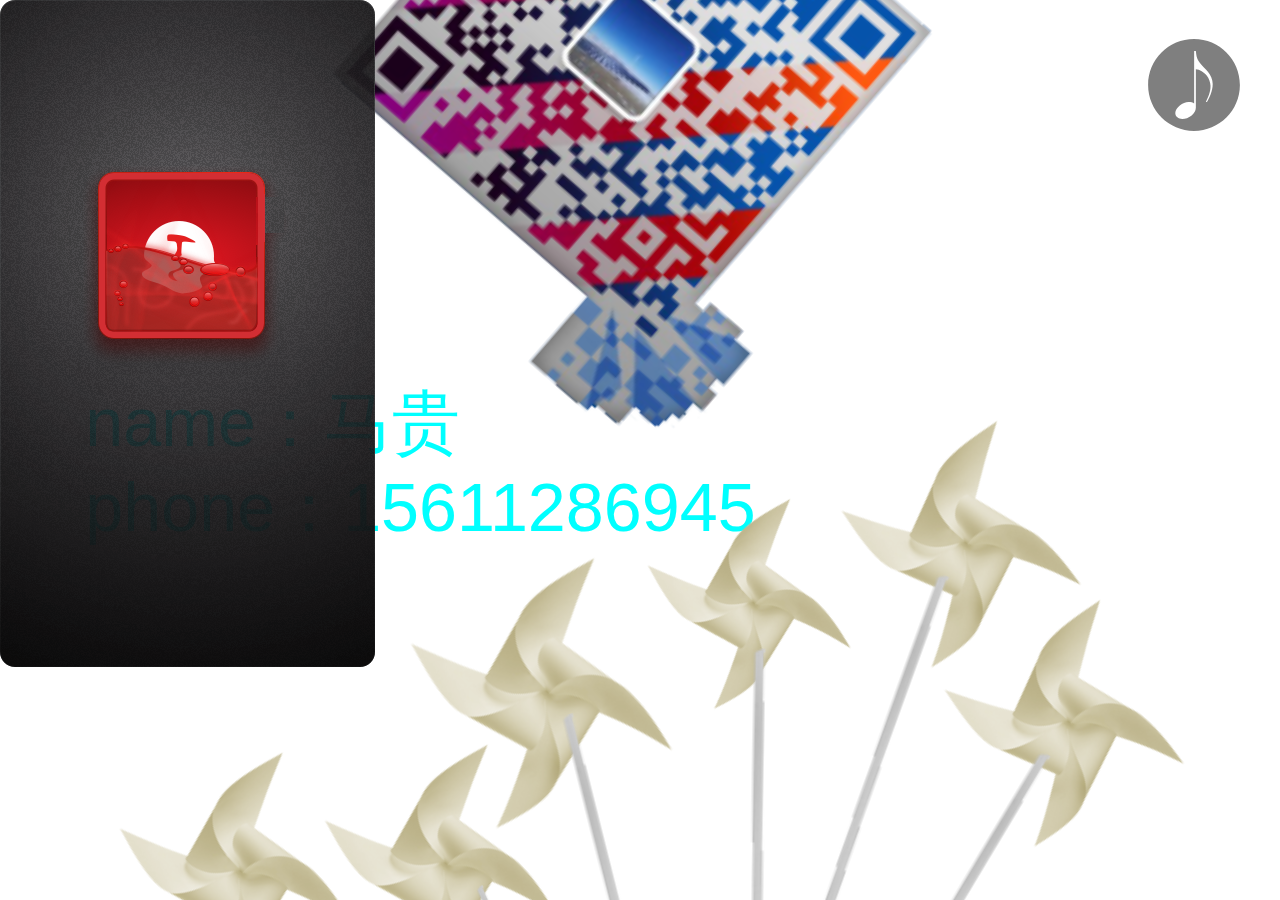
==== 移动端/html/jianli.html @ d1f15ccf "qq" ====
<!DOCTYPE html>
<html>
<head lang="en">
    <meta charset="UTF-8">
    <meta name="viewport"
          content="width=device-width, user-scalable=no, initial-scale=1.0, maximum-scale=1.0, minimum-scale=1.0"/>
    <meta name="format-detection" content="telephone=no"/>
    <meta name="apple-mobile-web-app-capable" content="yes"/>
    <meta name="apple-mobile-web-app-status-bar-style" content="black"/>
    <title></title>
    <link charset="utf-8" type="text/css" rel="stylesheet" href="../css/reset.min.css"/>
    <link charset="utf-8" type="text/css" rel="stylesheet" href="../css/swiper.min.css"/>
    <link charset="utf-8" type="text/css" rel="stylesheet" href="../css/jianli.css"/>
</head>
<body>
<section class="music" id="music">
    <audio id="musicAudio" preload="none" loop src="../img/bjyy.mp3"/>
</section>
<section class="swiper-container">
    <div class="swiper-wrapper">
        <div>
        </div>
        <div class="swiper-slide fir" id="fir">
            <!--<div class="heard"><h1>前端高级攻城狮&nbsp&nbsp马贵</h1></div>-->
            <div class="nav">
                <h1>没有</h1>
                <h2>你不会的</h2>
                <h2 class="h2_a">只有你不敢的</h2>
                <h1 class="h1_a">人生不能重来</h1>
                <h1 class="h1_b">活着就要挑战</h1>
                <img src="" alt=""/>
                <div class="bom_a"><a href="">javaScript</a></div>
                <div class="bom_b"><a href="">jQuery</a></div>
                <div class="bom_c"><a href="">html5<br>css3</a></div>
                <div class="bom_d"><a href="">高级</br>前端开发</br>攻城狮</a></div>
                <div class="bom_e"><a href="">ajax</a></div>
                <div class="bom_f"><a href="">node.js</a></div>
                <div class="bom_g"><a href="">html<br>css</a></div>
                <div class="bom_h"><a href="">Git</a></div>

            <!--<div class="bom">-->
                <!--<div class="bom_a"><a href="">javaScript</a></div>-->
                <!--<div class="bom_b"><a href="">jQuery</a></div>-->
                <!--<div class="bom_c"><a href="">html5<br>css3</a></div>-->
                <!--<div class="bom_d"><a href="">高级</br>前端开发</br>攻城狮</a></div>-->
                <!--<div class="bom_e"><a href="">ajax</a></div>-->
                <!--<div class="bom_f"><a href="">node.js</a></div>-->
                <!--<div class="bom_g"><a href="">html<br>css</a></div>-->
                <!--<div class="bom_h"><a href="">Git</a></div>-->
            <!--</div>-->

            </div>
        </div>
        <div class="swiper-slide two" >
            <div class="mulu"><img src="../img/mulub.png" alt=""/>
                <ul >
                    <!--<li class="mulu"></li>-->
                    <li>
                        <div></div>
                        <span class="zl">个人信息</span>
                        <span class="sz">01</span>
                    </li>
                    <li>
                        <div></div>
                        <span class="zl">专业技能</span>
                        <span class="sz">02</span>
                    </li>
                    <li>
                        <div></div>
                        <span class="zl">工作经验</span>
                        <span class="sz">03</span>
                    </li>
                    <li>
                        <div></div>
                        <span class="zl">联系方式</span>
                        <span class="sz">04</span>
                    </li>
                </ul>

            </div>
            <!--<div><img src="../img/mlu.png" alt=""/></div>-->
        </div>
        <div class="swiper-slide thr" >
           <p>01</p>
            <div class="thr_k">个人信息</div>
            <!--<div>马贵</div>-->
            <div  class="thr_kk">
                <ul>
                    <li><img src="../img/quanb.png" alt=""/><a href="" class="thr_dh">姓名：马 贵</a></li>
                    <li><img src="../img/quanb.png" alt=""/><a href="">学历：大 专</a></li>
                    <li><img src="../img/quanb.png" alt=""/><a href="">培训机构：珠 峰</a></li>
                    <li><img src="../img/quanb.png" alt=""/><a href="">专业：前端工程师</a></li>
                    <li><img src="../img/quanb.png" alt=""/><a href="">学校：内蒙古民族大学</a></li>
                </ul>

            </div>



        </div>
        <div class="swiper-slide foun" >
            <p>02</p>
            <div id="fj"><img src="../img/fj.png" alt=""/></div>
            <div class="foun_zy">专业技能</div>

            <!--<div>马贵</div>-->
            <div  class="foun_jn">
                <ul>
                    <li><img src="../img/node.png" alt=""/>&nbsp;<a href="" class="thr_dh">node.js：熟练掌握node.js基本使用</a></li>
                    <li><img src="../img/cssa.png" alt=""/><a href="">html/css：能够写出标准的页面代码</a></li>
                    <li><img src="../img/jsa.png" alt=""/><a href="">JS/Query：使用JavaScript和</br></br>JQuery实现页面上的动态效果以及交互效果.</a></li>
                    <li><img src="../img/html5a.png" alt=""/><a href="">html5/css3:熟练运用html5、css3<br><br>进行移动端的页面开发。</a></li>
                    <li><img src="../img/ajax.png" alt=""/><a href="">aJax：熟练运用ajax技术与后台处理<br><br>数据，依据接口文档与后台进行交互。</a></li>
                </ul>
            </div>
        </div>
        <div class="swiper-slide five">
            <p>03</p>
            <div class="five_xm">工作经验</div>
            <div class="five_jt">
                <img src="../img/e-1.png" alt=""/>
                <img src="../img/e-2.png" alt=""/>
                <img src="../img/e-3.png" alt=""/>
                <img src="../img/e-4.png" alt=""/>
                <img src="../img/e-5.png" alt=""/>
                <img src="../img/e-6.png" alt=""/>
                <img src="../img/e-7.png" alt=""/>
                <img src="../img/e-8.png" alt=""/>
            </div>

            <div  class="five_zs">
                <ul>
                    <li class="five_tpa">
                        <!--<img src="../img/tpa.jpg" alt=""/>-->
                        <a href="">
                        &nbsp &nbsp2013年4月-2016年3月<br>
                        &nbsp &nbsp在北京加中合教育科技有限公司任职 "网页制作/设计"负责 网站页面的切图和制作，网站上线前的样式检查，及兼容性调整，  线上专题页面的日常维护和修改。
                    </a>
                    </li>
                </ul>
            </div>
        </div>
        <div class="swiper-slide six" >
            <p>04</p>
            <div class="six_lx">联系方式</div>
            <!--<div>马贵</div>-->
            <div  class="six_wx">
                <ul>

                    <li class="six_wx"><img src="../img/wxq.png" alt=""/></li>
                    <li class="six_wxa">
                        <br><a href="">name：马贵</a><br><a href="">phone：15611286945</a>
                    </li>
                    <li class="fz">
                        <div>  <img src="../img/1.png" alt=""/></div>
                        <div>  <img src="../img/11.png" alt=""/></div>
                        <div>  <img src="../img/1.png" alt=""/></div>
                        <div>  <img src="../img/11.png" alt=""/></div>
                        <div>  <img src="../img/1.png" alt=""/></div>
                        <div>  <img src="../img/11.png" alt=""/></div>
                        <div>  <img src="../img/1.png" alt=""/></div>
                        <div>  <img src="../img/11.png" alt=""/></div>
                        <div>  <img src="../img/1.png" alt=""/></div>
                        <div>  <img src="../img/11.png" alt=""/></div>
                        <div>  <img src="../img/1.png" alt=""/></div>
                        <div>  <img src="../img/11.png" alt=""/></div>
                    </li>
                    <!--<li></li>-->
                    <!--<li></li>-->
                    <!--<li></li>-->
                </ul>
            </div>
        </div>
    </div>
</section>
</body>
</html>
<script charset="utf-8" type="text/javascript" src="../js/swiper.min.js"></script>
<script charset="utf-8" type="text/javascript" src="../js/fastClick.js"></script>
<script charset="utf-8" type="text/javascript" src="../js/jianli.js"></script>
---- 移动端/css/jianli.css ----
@charset "utf-8";
html {
    font-size: 200px;
    /*font-weight: 500;*/
}

html, body, .swiper-container, .swiper-slide {
    width: 100%;
    height: 100%;
    /*overflow: hidden;*/
}
.swiper-container .fir .box,.swiper-container .two{
    /*height: 50%;*/
}
.swiper-container .fir .heard{
    height: 1rem;
    background: #2c9dc4;
}
.swiper-container .fir .heard h1{opacity: 0;
    line-height: .5rem;
    text-align: center;
    font-size: .40rem;
    font-weight: 500;
    color: #ffff00;
    letter-spacing: .1rem;
    font-family: "Microsoft yahei", Arial, SimSun;

}
.swiper-container .two,.swiper-container .thr,.swiper-container .foun,.swiper-container .five,.swiper-container .six{
    opacity: 1;
}
.swiper-container .fir .nav{
    height: 100%;
    /*background: #24ADD7;*/
    background: url("../img/c1.png") no-repeat;
}
.swiper-container .fir .nav h1{

    opacity: 0;
    /*top:1rem*/
    font-size: .50rem;
    line-height: .7rem;
    text-align: center;
    letter-spacing: .2rem;
    font-weight: 500;
    color: #FFFFFF;
}
.swiper-container .fir .nav h2{ opacity: 0;
    font-weight: 500;
    font-size: .40rem;
    line-height: .7rem;
    text-align: center;
    letter-spacing: .1rem;
    color: #FFFFFF;
}

.swiper-container .fir  .bom_d{
    background: aquamarine;
}
.swiper-container .fir .bom_d a{opacity: 0;
    color: #FFFFFF;
}
.swiper-container .fir .bom_a a,.bom_b a,.bom_c a,.bom_e a,.bom_f a,.bom_g a,.bom_h a{
   color: #000000;opacity: 0;
    font-size: .3rem;
}
.swiper-container .fir  .bom_a,.bom_b,.bom_c,.bom_e,.bom_f,.bom_g,.bom_h{
    /*background: #0cc65b;*/

    background:-webkit-linear-gradient(bottom left,#11c900 ,#ffff00,#61b2f6,#f47891,orange,#7cb132)

}
.swiper-container .fir  .bom_d img{
    width: 2rem;
    height: 2rem;
}
.swiper-container .fir  .bom_d{ opacity: 0;
    position: absolute;
    width: 2.3rem;
    height: 2.3rem;
    text-align: center;
    /*background:#000000;*/
    top: 8.7rem;
    left: 2.6rem;
    border-radius: 50%;
}
.swiper-container .fir .bom_d a{
    left: .28rem;
    top: .2rem ;
    position: absolute;
    line-height: .6rem;
    text-align: center;
    font-size: .45rem;
}
.swiper-container .fir  .bom_a{ opacity: 0;
    position: absolute;
    width: 1.5rem;
    height: 1.5rem;
    /*background:#000000;*/
    top: 6.7rem;
    left:2.8rem;
    border-radius: 50%;
}
.swiper-container .fir  .bom_a a{
    left: .1rem;
    top: .6rem ;
    position: absolute;
    line-height: .3rem;
    text-align: center;
}
.swiper-container .fir  .bom_b{ opacity: 0;
    position: absolute;
    width: 1.5rem;
    height: 1.5rem;
    top: 7.7rem;
    left: 1rem;
    border-radius: 50%;
}
.swiper-container .fir  .bom_b a{
    left: .3rem;
    top: .6rem ;
    position: absolute;
    line-height: .3rem;
    text-align: center;

}

.swiper-container .fir .bom_c{ opacity: 0;
    position: absolute;
    width: 1.5rem;
    height: 1.5rem;
    /*background:#000000;*/
    top: 9.7rem;
    left: .6rem;
    border-radius: 50%;
}
.swiper-container .fir  .bom_c a{
    /*color: #ffffff;*/
    left: .3rem;
    top: .5rem ;
    position: absolute;
    line-height: .35rem;
    text-align: center;

}

.swiper-container .fir  .bom_e{ opacity: 0;
    position: absolute;
    width: 1.5rem;
    height: 1.5rem;
    /*background:#000000;*/
    top: 11.3rem;
    left: 2rem;
    border-radius: 50%;
}
.swiper-container .fir .bom_e a{
    /*color: #ffffff;*/
    left: .45rem;
    top: .55rem ;
    position: absolute;
    line-height: .3rem;
    text-align: center;

}
.swiper-container .fir  .bom_f{ opacity: 0;
    position: absolute;
    width: 1.5rem;
    height: 1.5rem;
    /*background:#000000;*/
    top: 9.3rem;
    left: 5.4rem;
    border-radius: 50%;
}
.swiper-container .fir  .bom_f a{
    /*color: #ffffff;*/
    left: .26rem;
    top: .55rem ;
    position: absolute;
    line-height: .3rem;
    text-align: center;

}

.swiper-container .fir  .bom_g{ opacity: 0;
    position: absolute;
    width: 1.5rem;
    height: 1.5rem;
    /*background:#000000;*/
    top: 7.2rem;
    left: 4.8rem;
    border-radius: 50%;
}
.swiper-container .fir  .bom_g a{
    /*color: #ffffff;*/
    left: .4rem;
    top: .5rem ;
    position: absolute;
    line-height: .3rem;
    text-align: center;

}

.swiper-container .fir  .bom_h{ opacity: 0;
    width: 1.5rem;
    height: 1.5rem;
    /*background:#000000;*/
    position: absolute;
    top: 11.2rem;
    left: 4.3rem;
    border-radius: 50%;
}
.swiper-container .fir  .bom_h a{
    /*color: #ffffff;*/
    left: .55rem;
    top: .6rem ;
    position: absolute;
    line-height: .2rem;
    text-align: center;

}

#fir .heard h1{
    -webkit-animation: bounceInDown  1s both;
    animation: bounceInDown  1s both;
}
#fir .nav h1{
    -webkit-animation: bounceInDown 3s .3s both;
    animation: bounceInDown 3s  .3s both;
}
#fir .nav h2{
    -webkit-animation: bounceInRight 3s 1s both;
    animation: bounceInRight  3s 1s both;
}
#fir .nav .h2_a{
    -webkit-animation: bounceInLeft 3s 1.2s both;
    animation: bounceInLeft  3s 1.2s both;
}
#fir .nav .h1_a{
    -webkit-animation: bounceInRight 3s 1.4s both;
    animation: bounceInRight  3s 1.4s both;
}
#fir .nav .h1_b{
    -webkit-animation: bounceInLeft 3s 1.6s both;
    animation: bounceInLeft  3s 1.6s both;
}
/*#fir .bom_d,#fir .bom_a,#fir .bom_b,#fir .bom_c, #fir .bom_e,#fir .bom_f,#fir .bom_g,#fir .bom_h{*/
     /*-webkit-animation: bounceInUp 1s 0s both;*/
     /*animation: bounceInUp  1s 0s both;*/
 /*}*/

#fir  .bom_a a,#fir  .bom_d a,#fir .bom_b a,#fir .bom_e a,#fir .bom_c a,#fir .bom_f a,#fir .bom_g a,#fir .bom_h a{
    -webkit-animation: bounceInDown 0s 7s both;
    animation: bounceInDown  0s 7s both;
}
/*#fir .bom_d,.bom_a,.bom_b,.bom_c,.bom_e,.bom_f,.bom_g,.bom_h{*/
    /*-webkit-animation: musicMove 1s linear infinite both;*/
     /*animation: musicMove 1s linear infinite both;*/
 /*}*/
#fir .bom_d{
    -webkit-transition: all 7s linear 0s;
    transition: all 7s linear 0s;
    -webkit-animation: musicMove 0s linear infinite both;
    animation: musicMove 0s linear infinite both;
}
#fir .bom_a{
    -webkit-transition: all 2s linear 0s;
    transition: all 2s linear 0s;
    -webkit-animation: musicMove 2s linear infinite both;
    animation: musicMove 2s linear infinite both;
}
#fir .bom_b{
    -webkit-transition: all 3s linear 0s;
    transition: all 3s linear 0s;
    -webkit-animation: musicMove 2s linear infinite both;
    animation: musicMove 2s linear infinite both;
}
#fir .bom_c{
    -webkit-transition: all 4s linear 0s ;
    transition: all 4s linear 0s;
    -webkit-animation: musicMove 2s linear infinite both;
    animation: musicMove 2s linear infinite both;
}
#fir .bom_e{
     -webkit-transition: all 5s linear 0s;
     transition: all 5s linear 0s;
     -webkit-animation: musicMove 2s linear infinite both;
     animation: musicMove 2s linear infinite both;
 }
#fir .bom_f{
    -webkit-transition: all 6s linear 0s;
    transition: all 6s linear 0s;
    -webkit-animation: musicMove 2s linear infinite both;
    animation: musicMove 2s linear infinite both;
}
#fir .bom_g{
     -webkit-transition: all 5s linear 0s;
     transition: all 5s linear 0s;
     -webkit-animation: musicMove 2s linear infinite both;
     animation: musicMove 2s linear infinite both;
 }
#fir .bom_h{
    -webkit-transition: all 7s linear 0s;
    transition: all 7s linear 0s;
    -webkit-animation: musicMove 2s linear infinite both;
    animation: musicMove 2s linear infinite both;
}



/*第二屏样式*/


.swiper-container .two{
    height: 100%;
    position: relative;
    background: url("../img/mulua.jpg") no-repeat 0 0;


}

.two  .mulu img{
    position: absolute;
    opacity: 0;
}

#two  .mulu  img { margin: -0.9rem 0 0  2rem;
    -webkit-animation:zoomIn 7s 0s both;
    animation:zoomIn 7s 0s both;
}
.swiper-container .two .heard{
    height: 1rem;
    /*background: #2c9dc4;*/
}
.swiper-container .two h1{
    line-height: 1rem;
    text-align: center;
    font-size: .40rem;
    font-weight: 500;
    color: #ffff00;
    letter-spacing: .1rem;
    /*font-family:simSum;*/

}
.swiper-container .two ul{
    position: relative;
    margin-top: 3.6rem;
    z-index: 10;
}
.swiper-container .two ul li{

    margin: .4rem 2rem;
    height: 1rem;
    /*background: #666666;*/
}
.swiper-container .two ul li div{  opacity: 0;
    display: inline-block;
    float: left;
    width: .3rem;
    height: .3rem;
    margin-top: .3rem;
    background: #007aff;
}
.swiper-container .two  .zl{
    opacity: 0;
    /*font-family:simSum;*/
    position: absolute;
    margin: .17rem  .4rem;
    font-size: .4rem;
    font-family: "Microsoft Yahei", Arial, SimSun;
    color: #FFFFFF;
}
.swiper-container .two .sz{  opacity: 0;
    position: absolute;
    margin: .2rem  3rem;
    color: #FFFFFF;
    font-size: .35rem;
}

.swiper-container #two ul li div{
    -webkit-animation:bounceInRight 2s both;
    animation:bounceInRight 2s both;
}
.swiper-container #two  .zl{
    -webkit-animation:bounceInRight 4s both;
    animation:bounceInRight 4s both;
}
.swiper-container #two  .sz{
    -webkit-animation:bounceInRight 5s both;
    animation:bounceInRight 5s both;
}

/*第三屏*/

.thr{
    height: 50%;
    position: relative;
    background: url("../img/mt.jpg") no-repeat 100% 100%;
}
.thr p{
     font-size: .7rem;
     color: yellow;
     text-align: center;
     margin-top: .3rem;
 }
.thr .thr_k{
    opacity: 0;
    margin-left: 2.2rem;
    width: 3rem;
    height: 1rem;
    text-align: center;
    line-height: 1rem;
    color: #FFFFFF;
    font-size: .6rem;
    /*border-radius: 35%;*/
    border: .1rem solid yellow;
}
.thr .thr_kk{  opacity: 0;
    height: 100%;
    width: 100%;

    position: absolute;
    /*background: #24ADD7;*/
    /*background: url("../img/kuangkuang.jpg")no-repeat;*/
    margin: 4.5rem 0.22rem;
}
.thr ul li{  opacity: 0;
    margin: -.2rem .2rem;
}
.thr ul li img{opacity: 0;
    /*background: #FFFFFF;*/
    width: 8%;
    height: 8%;
    border-radius: 50%;
    margin: .35rem .3rem;
}
.thr ul li a{
    line-height: 10%;
    font-size: .4rem;
    color: #FFFFFF;
}
#thr .thr_kk{
    -webkit-animation: swing 2s both;
    animation: swing 2s both;

}
#thr ul li {
    -webkit-animation: bounceInRight 3s both;
    animation: bounceInRight 3s both;
}
#thr .thr_k{
    -webkit-animation: bounceInRight 3s both;
    animation: bounceInRight 3s both;

}
/*#thr .thr_k{*/
    /*-webkit-animation: swing 4s both;*/
    /*animation: swing 4s both;*/
/*}*/
.thr ul li img{
    -webkit-animation: musicMove 1s linear infinite both;
    animation: musicMove 1s linear infinite both;
}
/*.thr p{*/
    /*-webkit-animation: zoomOutDown 9s both;*/
    /*animation: zoomOutDown 9s both;*/
/*}*/
/*第三屏*/
.foun{
    height: 50%;
    position: relative;
    background: url("../img/aa.png") no-repeat 100% 100%;
}
.foun p{
    font-size: 1rem;
    color: lawngreen;
    text-align: center;
    margin-top: .3rem;
}
.foun .foun_zy{  opacity: 0;
    margin:-.5rem 0 0  2.2rem;
    width: 3rem;
    height: 1rem;
    text-align: center;
    line-height: 1rem;
    color: #FFFFFF;
    font-size: .6rem;
    /*border-radius: 35%;*/

    border: .1rem solid lawngreen;
}

.foun .foun_jn{
    margin-top: .3rem;
}

.foun ul li{  opacity: 0;
    margin: .01rem .2rem;
}
.foun ul li img{
    /*background: #11c900;*/
    width: 10%;
    height: 10%;
    border-radius: 50%;
    margin: .6rem 0 0 .1rem ;
}
.foun  #fj img{
    width: 20%;
    height: 20%;
    margin: 2.3rem 0 1.59rem 4rem ;
}
#foun #fj img{
    margin: -1.57rem 0 .68rem 0 ;
    -webkit-transition: all 5s linear 0s;
    transition: all 5s linear 0s;
    /*-webkit-animation: bounceInRight 2s both;*/
    /*animation: bounceInRightn 2s both;*/
}
#foun ul li img{
    -webkit-animation: bounceInRight 5s both;
    animation: bounceInRightn 5s both;
}
#foun ul li {
    -webkit-animation: swing 5s both;
    animation: swing 5s both;
}
#foun .foun_zy{
    -webkit-animation: swing 5s both;
    animation: swing 5s both;
}
.foun ul li a{
    line-height: 60%;
    font-size: .35rem;
    color: #000000;
}


/*第五屏*/

.five{
    height: 50%;
    position: relative;
    background: url("../img/mulua.jpg") no-repeat 100% 100%;
}
.five p{
    font-size: 1rem;
    color: #1c90f2;
    text-align: center;
    margin-top: .3rem;
}
.five .five_xm{opacity: 0;
    margin-left: 2.2rem;
    width: 3rem;
    height: 1rem;
    text-align: center;
    line-height: 1rem;
    color: #FFFFFF;
    font-size: .6rem;
    /*border-radius: 45%;*/
    border: .1rem solid  #1c90f2;
}
.five .five_jt{position: relative;
    width: 9rem;
    height: 5rem;
}
.five .five_jt>img:nth-child(1){ opacity: 0;
     margin: .5rem 0 0 1rem;
 }
.five .five_jt>img:nth-child(2){opacity: 0;
    position: absolute;
    margin: 0.6rem 0 0 -.1rem;
}
.five .five_jt>img:nth-child(3){opacity: 0;
    position: absolute;
    margin: 1.9rem 0 0 -0.2rem;
}
.five .five_jt>img:nth-child(4){opacity: 0;
    position: absolute;
    margin: 2.75rem 0 0 -.6rem;
}
.five .five_jt>img:nth-child(5){opacity: 0;
    position: absolute;
    margin: 1.2rem 0 0 2rem;
}
.five .five_jt>img:nth-child(6){opacity: 0;
     position: absolute;
     margin: 2.1rem 0 0 1.3rem;
 }
.five .five_jt>img:nth-child(7){opacity: 0;
    position: absolute;
    margin: 1.7rem 0 0 2.1rem;
}
.five .five_jt>img:nth-child(8){opacity: 0;
    position: absolute;
    margin: 1.9rem 0 0 2.7rem;
}
#five .five_xm{
    -webkit-animation:bounceInUp  1s 0s both;
    animation:bounceInUp   1s 0s   both;
}

#five .five_jt>img:nth-child(1),#five .five_xm{
     -webkit-animation:bounceInUp  2s 0s both;
     animation:bounceInUp   2s 0s   both;
 }
#five .five_jt>img:nth-child(2){
    -webkit-animation:bounceInUp 3s 0s both;
    animation:bounceInUp 3s 0s both;
}
#five .five_jt>img:nth-child(3){
    -webkit-animation:bounceInUp 4s 0s both;
    animation:bounceInUp 4s 0s both;
}
#five .five_jt>img:nth-child(4){
    -webkit-animation:bounceInUp 5s 0s both;
    animation:bounceInUp 5s 0s both;
}
#five .five_jt>img:nth-child(5){
    -webkit-animation:bounceInUp 5.5s 0s both;
    animation:bounceInUp 5.5s 0s both;
}
#five .five_jt>img:nth-child(6){
    -webkit-animation:bounceInUp 5.76s 0s both;
    animation:bounceInUp 5.7s 0s both;
}
#five .five_jt>img:nth-child(7){
    -webkit-animation:bounceInUp 6s 0s both;
    animation:bounceInUp 6s 0s both;
}
#five .five_jt>img:nth-child(8){
    -webkit-animation:bounceInUp 7.3s 0s both;
    animation:bounceInUp 7.3s 0s both;
}


.five .five_zs li{
    width: 7rem;
    height: 3rem;
    margin: 11rem 0 0 .4rem;

}
.five .five_zs li .five_tpb{
    background: #33b972;
}
.five .five_zs .five_tpb{
    /*float: right;*/
    margin: 1rem 0 0 3rem;

}
.five .five_zs .five_tpb img{
    width: 100%;
    height: 100%;
}
 .five_zs .five_tpa a{

     font-size: .4rem;
     border-spacing: inherit;
     color: #FFFFFF;
     text-indent: 3px;
 }

#five .five_zs .five_tpa{
    margin: 0.7rem 0 0 .3rem;
    -webkit-transition: all 5s linear 0s;
    transition: all 5s linear 0s;
}
#five .five_xm{
    -webkit-transition: all 6s linear 0s;
    transition: all 6s linear 0s;
}

.five .five_zs .five_tpa img{
    width: 100%;
    height: 100%;
}


/*第六屏*/

.six{
    height: 50%;
    position: relative;
    background: url("../img/sixmt.jpg") no-repeat 100% 100%;
}
.six p{
    font-size: 1rem;
    color: #70b356;
    text-align: center;
    margin-top: .3rem;
}
.six .six_lx{
    margin-left: 2.2rem;
    width: 3rem;
    height: 1rem;
    text-align: center;
    line-height: 1rem;
    color: #FFFFFF;
    font-size: .6rem;
    /*border-radius: 30%;*/
    border: .1rem solid  #70b356;
}

.swiper-container .six .six_wx img{
    width: 50%;
    height: 50%;
    text-align: center;
    margin: 1rem 0 0 1.8rem;
    -webkit-transform: rotate( 41deg);
    transform: rotate( 41deg);
}
.six .six_wx .fz div:nth-child(1){
     width: 40%;
     height: 40%;
     margin: 0rem 0 0 .1rem ;
     z-index: 0;
     -webkit-transform: rotate( 5deg);
     transform: rotate( 5deg);
 }
.six .six_wx .fz div:nth-child(2){
    width: 20%;
    height: 20%;
    margin: -.1rem 0 0 1.55rem ;
    z-index: 0;
    -webkit-transform: rotate( -65deg);
    transform: rotate( -65deg);
}
.six .six_wx .fz div:nth-child(3){
    width: 45%;
    height: 45%;
    margin: -7rem 0 0 0.6rem ;
    z-index: 0;
    -webkit-transform: rotate( 5deg);
    transform: rotate( 5deg);
}
.six .six_wx .fz div:nth-child(4){
    width: 30%;
    height: 30%;
    margin: -.5rem 0 0 1.6rem ;

    -webkit-transform: rotate( -55deg);
    transform: rotate( -55deg);
}
.six .six_wx .fz div:nth-child(5){
    width: 40%;
    height: 40%;
    margin: -5.8rem 0 0 -1.1rem ;
    z-index: 0;
    -webkit-transform: rotate( 5deg);
    transform: rotate( 5deg);
}
.six .six_wx .fz div:nth-child(6){
    width: 20%;
    height: 20%;
    margin: 0rem 0 0 1.2rem ;
    z-index: 0;
    -webkit-transform: rotate( -87deg);
    transform: rotate( -87deg);
}
.six .six_wx .fz div:nth-child(7){
    width: 35%;
    height: 35%;
    margin: -7.5rem 0 0 2rem ;
    z-index: 0;
    -webkit-transform: rotate( 5deg);
    transform: rotate( 5deg);
}
.six .six_wx .fz div:nth-child(8){
    width: 30%;
    height: 30%;
    margin: -.4rem 0 0 2.1rem ;
    z-index: 0;
    -webkit-transform: rotate( -40deg);
    transform: rotate( -40deg);
}
.six .six_wx .fz div:nth-child(9){
    width: 40%;
    height: 40%;
    margin: -7rem 0 0 3.1rem ;
    z-index: 0;

}
.six .six_wx .fz div:nth-child(10){
    width: 30%;
    height: 30%;
    margin: -1.2rem 0 0 2.5rem ;
    z-index: 0;
    -webkit-transform: rotate( -21deg);
    transform: rotate( -21deg);
}
.six .six_wx .fz div:nth-child(11){
    width: 40%;
    height: 40%;
    margin: -5rem 0 0 3.7rem ;
    z-index: 0;

}
.six .six_wx .fz div:nth-child(12){
    width: 30%;
    height: 30%;
    margin: -1.6rem 0 0 2.8rem ;
    z-index: 0;
    -webkit-transform: rotate( -10deg);
    transform: rotate( -10deg);
}










#six .six_wx .six_wxa a{
    -webkit-animation: swing 7s both;
    animation: swing 7s both;

}
.six .six_wxa {
    margin: 0rem 0 0 -1rem;

}

.six .six_wxa a{ margin: 1.6rem 0 0 1.5rem;
    font-size: .4rem;
    line-height: .5rem;
    color: #00FFFF;
}


.six .six_wx .fz div:nth-child(1) img,.six .six_wx .fz div:nth-child(3) img,.six .six_wx .fz div:nth-child(5) img,.six .six_wx .fz div:nth-child(7) img,.six .six_wx .fz div:nth-child(9) img,.six .six_wx .fz div:nth-child(11) img{
    -webkit-animation: musicMove 1s linear infinite both;
    animation: musicMove 1s linear infinite both;
}

.music {
    /*display: none;*/
    position: absolute;
    top: .2rem;
    right: .2rem;
    z-index: 100;
    width: .6rem;
    height: .6rem;
    background: url("../img/music.svg") no-repeat;
    background-size: 100% 100%;
}

.music.move {
    -webkit-animation: musicMove 1s linear infinite both;
    animation: musicMove 1s linear infinite both;
}

.move .musicAudio {
    display: none;
}



/*动画*/
@-webkit-keyframes zoomIn {
    0%{
        opacity: 0;
    }
    from {
        opacity: 0;
        -webkit-transform: scale3d(.3, .3, .3);
        transform: scale3d(.3, .3, .3);
    }

    50% {
        opacity: 0.7;
    }
    100% {
        opacity: 1;
    }
}

@keyframes zoomIn {
    0%{
        opacity: 0;
    }
    from {
        opacity: 0;
        -webkit-transform: scale3d(.3, .3, .3);
        transform: scale3d(.3, .3, .3);
    }

    50% {
        opacity: 0.7;
    }
    100% {
        opacity: 1;
    }
}

.zoomIn {
    -webkit-animation-name: zoomIn;
    animation-name: zoomIn;
}

@-webkit-keyframes fadeOut {

    from {
        opacity: 0;
    }

    to {
        opacity: 1;
    }
}

@keyframes fadeOut {

    from {
        opacity: 0;
    }

    to {
        opacity: 1;
    }
}

.fadeOut {  opacity: 0;
    -webkit-animation-name: fadeOut;
    animation-name: fadeOut;
}


@-webkit-keyframes all {
    0% {opacity: 0;
        -webkit-transform: rotate(0deg);
        transform: rotate(0deg);
    }
    100% {opacity: 1;
        -webkit-transform: rotate(360deg);
        transform: rotate(360deg);
    }
}



@-webkit-keyframes zoomInUp {
    from {
        opacity: 0;
        -webkit-transform: scale3d(.1, .1, .1) translate3d(0, 1000px, 0);
        transform: scale3d(.1, .1, .1) translate3d(0, 1000px, 0);
        -webkit-animation-timing-function: cubic-bezier(0.550, 0.055, 0.675, 0.190);
        animation-timing-function: cubic-bezier(0.550, 0.055, 0.675, 0.190);
    }

    60% {
        opacity: 1;
        -webkit-transform: scale3d(.475, .475, .475) translate3d(0, -60px, 0);
        transform: scale3d(.475, .475, .475) translate3d(0, -60px, 0);
        -webkit-animation-timing-function: cubic-bezier(0.175, 0.885, 0.320, 1);
        animation-timing-function: cubic-bezier(0.175, 0.885, 0.320, 1);
    }
}

@keyframes zoomInUp {
    from {
        opacity: 0;
        -webkit-transform: scale3d(.1, .1, .1) translate3d(0, 1000px, 0);
        transform: scale3d(.1, .1, .1) translate3d(0, 1000px, 0);
        -webkit-animation-timing-function: cubic-bezier(0.550, 0.055, 0.675, 0.190);
        animation-timing-function: cubic-bezier(0.550, 0.055, 0.675, 0.190);
    }

    60% {
        opacity: 1;
        -webkit-transform: scale3d(.475, .475, .475) translate3d(0, -60px, 0);
        transform: scale3d(.475, .475, .475) translate3d(0, -60px, 0);
        -webkit-animation-timing-function: cubic-bezier(0.175, 0.885, 0.320, 1);
        animation-timing-function: cubic-bezier(0.175, 0.885, 0.320, 1);
    }
}

.zoomInUp {
    -webkit-animation-name: zoomInUp;
    animation-name: zoomInUp;
}

@keyframes musicMove {
    0% { opacity: 1;

        -webkit-transform: rotate(0deg);
        transform: rotate(0deg);
    }
    100% {
        opacity: 1;
        -webkit-transform: rotate(360deg);
        transform: rotate(360deg);
    }
}
@-webkit-keyframes swing {
    20% {
        -webkit-transform: rotate3d(0, 0, 1, 15deg);
        transform: rotate3d(0, 0, 1, 15deg);
    }

    40% {
        -webkit-transform: rotate3d(0, 0, 1, -10deg);
        transform: rotate3d(0, 0, 1, -10deg);
    }

    60% {
        -webkit-transform: rotate3d(0, 0, 1, 5deg);
        transform: rotate3d(0, 0, 1, 5deg);
    }

    80% {
        -webkit-transform: rotate3d(0, 0, 1, -5deg);
        transform: rotate3d(0, 0, 1, -5deg);
    }

    to {opacity: 1;
        -webkit-transform: rotate3d(0, 0, 1, 0deg);
        transform: rotate3d(0, 0, 1, 0deg);
    }
}

@keyframes swing {
    20% {
        -webkit-transform: rotate3d(0, 0, 1, 15deg);
        transform: rotate3d(0, 0, 1, 15deg);
    }

    40% {
        -webkit-transform: rotate3d(0, 0, 1, -10deg);
        transform: rotate3d(0, 0, 1, -10deg);
    }

    60% {
        -webkit-transform: rotate3d(0, 0, 1, 5deg);
        transform: rotate3d(0, 0, 1, 5deg);
    }

    80% {
        -webkit-transform: rotate3d(0, 0, 1, -5deg);
        transform: rotate3d(0, 0, 1, -5deg);
    }

    to { opacity: 1;
        -webkit-transform: rotate3d(0, 0, 1, 0deg);
        transform: rotate3d(0, 0, 1, 0deg);
    }
}

.swing {opacity: 1;
    -webkit-transform-origin: top center;
    transform-origin: top center;
    -webkit-animation-name: swing;
    animation-name: swing;
}

@-webkit-keyframes bounceInDown {
    from, 60%, 75%, 90%, to {
        -webkit-animation-timing-function: cubic-bezier(0.215, 0.610, 0.355, 1.000);
        animation-timing-function: cubic-bezier(0.215, 0.610, 0.355, 1.000);
    }

    0% {
        /*opacity: 0;*/
        -webkit-transform: translate3d(0, -3000px, 0);
        transform: translate3d(0, -3000px, 0);
    }

    60% {
        opacity: 1;
        -webkit-transform: translate3d(0, 25px, 0);
        transform: translate3d(0, 25px, 0);
    }

    75% {
        -webkit-transform: translate3d(0, -10px, 0);
        transform: translate3d(0, -10px, 0);
    }

    90% {
        -webkit-transform: translate3d(0, 5px, 0);
        transform: translate3d(0, 5px, 0);
    }

    to {
        opacity: 1;
        -webkit-transform: none;
        transform: none;
    }
}

@keyframes bounceInDown {
    from, 60%, 75%, 90%, to {
        -webkit-animation-timing-function: cubic-bezier(0.215, 0.610, 0.355, 1.000);
        animation-timing-function: cubic-bezier(0.215, 0.610, 0.355, 1.000);
    }

    0% {
        /*opacity: 0;*/
        -webkit-transform: translate3d(0, -3000px, 0);
        transform: translate3d(0, -3000px, 0);
    }

    60% {
        opacity: 1;
        -webkit-transform: translate3d(0, 25px, 0);
        transform: translate3d(0, 25px, 0);
    }

    75% {
        -webkit-transform: translate3d(0, -10px, 0);
        transform: translate3d(0, -10px, 0);
    }

    90% {
        -webkit-transform: translate3d(0, 5px, 0);
        transform: translate3d(0, 5px, 0);
    }

    to { opacity: 1;
        -webkit-transform: none;
        transform: none;
    }
}

.bounceInDown { opacity: 1;
    -webkit-animation-name: bounceInDown;
    animation-name: bounceInDown;
}

@-webkit-keyframes bounceInLeft {
    from, 60%, 75%, 90%, to {
        -webkit-animation-timing-function: cubic-bezier(0.215, 0.610, 0.355, 1.000);
        animation-timing-function: cubic-bezier(0.215, 0.610, 0.355, 1.000);
    }

    0% {
        opacity: 0;
        -webkit-transform: translate3d(-3000px, 0, 0);
        transform: translate3d(-3000px, 0, 0);
    }

    60% {
        opacity: 1;
        -webkit-transform: translate3d(25px, 0, 0);
        transform: translate3d(25px, 0, 0);
    }

    75% {
        -webkit-transform: translate3d(-10px, 0, 0);
        transform: translate3d(-10px, 0, 0);
    }

    90% {
        -webkit-transform: translate3d(5px, 0, 0);
        transform: translate3d(5px, 0, 0);
    }

    to { opacity: 1;
        -webkit-transform: none;
        transform: none;
    }
}

@keyframes bounceInLeft {
    from, 60%, 75%, 90%, to {
        -webkit-animation-timing-function: cubic-bezier(0.215, 0.610, 0.355, 1.000);
        animation-timing-function: cubic-bezier(0.215, 0.610, 0.355, 1.000);
    }

    0% {
        opacity: 0;
        -webkit-transform: translate3d(-3000px, 0, 0);
        transform: translate3d(-3000px, 0, 0);
    }

    60% {
        opacity: 1;
        -webkit-transform: translate3d(25px, 0, 0);
        transform: translate3d(25px, 0, 0);
    }

    75% {
        -webkit-transform: translate3d(-10px, 0, 0);
        transform: translate3d(-10px, 0, 0);
    }

    90% {
        -webkit-transform: translate3d(5px, 0, 0);
        transform: translate3d(5px, 0, 0);
    }

    to { opacity: 1;
        -webkit-transform: none;
        transform: none;
    }
}

.bounceInLeft {
    -webkit-animation-name: bounceInLeft;
    animation-name: bounceInLeft;
}

@-webkit-keyframes bounceInRight {
    from, 60%, 75%, 90%, to {
        -webkit-animation-timing-function: cubic-bezier(0.215, 0.610, 0.355, 1.000);
        animation-timing-function: cubic-bezier(0.215, 0.610, 0.355, 1.000);
    }

    from {
        opacity: 0;
        -webkit-transform: translate3d(3000px, 0, 0);
        transform: translate3d(3000px, 0, 0);
    }

    60% {
        opacity: 1;
        -webkit-transform: translate3d(-25px, 0, 0);
        transform: translate3d(-25px, 0, 0);
    }

    75% {
        -webkit-transform: translate3d(10px, 0, 0);
        transform: translate3d(10px, 0, 0);
    }

    90% {
        -webkit-transform: translate3d(-5px, 0, 0);
        transform: translate3d(-5px, 0, 0);
    }

    to { opacity: 1;
        -webkit-transform: none;
        transform: none;
    }
}

@keyframes bounceInRight {
    from, 60%, 75%, 90%, to {
        -webkit-animation-timing-function: cubic-bezier(0.215, 0.610, 0.355, 1.000);
        animation-timing-function: cubic-bezier(0.215, 0.610, 0.355, 1.000);
    }

    from {
        opacity: 0;
        -webkit-transform: translate3d(3000px, 0, 0);
        transform: translate3d(3000px, 0, 0);
    }

    60% {
        opacity: 1;
        -webkit-transform: translate3d(-25px, 0, 0);
        transform: translate3d(-25px, 0, 0);
    }

    75% {
        -webkit-transform: translate3d(10px, 0, 0);
        transform: translate3d(10px, 0, 0);
    }

    90% {
        -webkit-transform: translate3d(-5px, 0, 0);
        transform: translate3d(-5px, 0, 0);
    }

    to { opacity: 1;
        -webkit-transform: none;
        transform: none;
    }
}

.bounceInRight { opacity: 1;
    -webkit-animation-name: bounceInRight;
    animation-name: bounceInRight;
}

@-webkit-keyframes rubberBand {
    from {
        -webkit-transform: scale3d(1, 1, 1);
        transform: scale3d(1, 1, 1);
    }

    30% {
        -webkit-transform: scale3d(1.25, 0.75, 1);
        transform: scale3d(1.25, 0.75, 1);
    }

    40% {
        -webkit-transform: scale3d(0.75, 1.25, 1);
        transform: scale3d(0.75, 1.25, 1);
    }

    50% {
        -webkit-transform: scale3d(1.15, 0.85, 1);
        transform: scale3d(1.15, 0.85, 1);
    }

    65% {
        -webkit-transform: scale3d(.95, 1.05, 1);
        transform: scale3d(.95, 1.05, 1);
    }

    75% {
        -webkit-transform: scale3d(1.05, .95, 1);
        transform: scale3d(1.05, .95, 1);
    }

    to { opacity: 1;
        -webkit-transform: scale3d(1, 1, 1);
        transform: scale3d(1, 1, 1);
    }
}

@keyframes rubberBand {
    from {
        -webkit-transform: scale3d(1, 1, 1);
        transform: scale3d(1, 1, 1);
    }

    30% {
        -webkit-transform: scale3d(1.25, 0.75, 1);
        transform: scale3d(1.25, 0.75, 1);
    }

    40% {
        -webkit-transform: scale3d(0.75, 1.25, 1);
        transform: scale3d(0.75, 1.25, 1);
    }

    50% {
        -webkit-transform: scale3d(1.15, 0.85, 1);
        transform: scale3d(1.15, 0.85, 1);
    }

    65% {
        -webkit-transform: scale3d(.95, 1.05, 1);
        transform: scale3d(.95, 1.05, 1);
    }

    75% {
        -webkit-transform: scale3d(1.05, .95, 1);
        transform: scale3d(1.05, .95, 1);
    }

    to { opacity: 1;
        -webkit-transform: scale3d(1, 1, 1);
        transform: scale3d(1, 1, 1);
    }
}

.rubberBand { opacity: 1;
    -webkit-animation-name: rubberBand;
    animation-name: rubberBand;
}


@-webkit-keyframes bounceInUp {
    from, 60%, 75%, 90%, to {
        -webkit-animation-timing-function: cubic-bezier(0.215, 0.610, 0.355, 1.000);
        animation-timing-function: cubic-bezier(0.215, 0.610, 0.355, 1.000);
    }

    from {
        opacity: 0;
        -webkit-transform: translate3d(0, 3000px, 0);
        transform: translate3d(0, 3000px, 0);
    }

    60% {
        opacity: 1;
        -webkit-transform: translate3d(0, -20px, 0);
        transform: translate3d(0, -20px, 0);
    }

    75% {
        -webkit-transform: translate3d(0, 10px, 0);
        transform: translate3d(0, 10px, 0);
    }

    90% {
        -webkit-transform: translate3d(0, -5px, 0);
        transform: translate3d(0, -5px, 0);
    }

    to { opacity: 1;
        -webkit-transform: translate3d(0, 0, 0);
        transform: translate3d(0, 0, 0);
    }
}

@keyframes bounceInUp {
    from, 60%, 75%, 90%, to {
        -webkit-animation-timing-function: cubic-bezier(0.215, 0.610, 0.355, 1.000);
        animation-timing-function: cubic-bezier(0.215, 0.610, 0.355, 1.000);
    }

    from {
        opacity: 0;
        -webkit-transform: translate3d(0, 3000px, 0);
        transform: translate3d(0, 3000px, 0);
    }

    60% {
        opacity: 1;
        -webkit-transform: translate3d(0, -20px, 0);
        transform: translate3d(0, -20px, 0);
    }

    75% {
        -webkit-transform: translate3d(0, 10px, 0);
        transform: translate3d(0, 10px, 0);
    }

    90% {
        -webkit-transform: translate3d(0, -5px, 0);
        transform: translate3d(0, -5px, 0);
    }

    to { opacity: 1;
        -webkit-transform: translate3d(0, 0, 0);
        transform: translate3d(0, 0, 0);
    }
}

.bounceInUp { opacity: 1;
    -webkit-animation-name: bounceInUp;
    animation-name: bounceInUp;
}

@-webkit-keyframes flip {
    from {
        -webkit-transform: perspective(400px) rotate3d(0, 1, 0, -360deg);
        transform: perspective(400px) rotate3d(0, 1, 0, -360deg);
        -webkit-animation-timing-function: ease-out;
        animation-timing-function: ease-out;
    }

    40% {
        -webkit-transform: perspective(400px) translate3d(0, 0, 150px) rotate3d(0, 1, 0, -190deg);
        transform: perspective(400px) translate3d(0, 0, 150px) rotate3d(0, 1, 0, -190deg);
        -webkit-animation-timing-function: ease-out;
        animation-timing-function: ease-out;
    }

    50% {
        -webkit-transform: perspective(400px) translate3d(0, 0, 150px) rotate3d(0, 1, 0, -170deg);
        transform: perspective(400px) translate3d(0, 0, 150px) rotate3d(0, 1, 0, -170deg);
        -webkit-animation-timing-function: ease-in;
        animation-timing-function: ease-in;
    }

    80% {
        -webkit-transform: perspective(400px) scale3d(.95, .95, .95);
        transform: perspective(400px) scale3d(.95, .95, .95);
        -webkit-animation-timing-function: ease-in;
        animation-timing-function: ease-in;
    }

    to { opacity: 1;
        -webkit-transform: perspective(400px);
        transform: perspective(400px);
        -webkit-animation-timing-function: ease-in;
        animation-timing-function: ease-in;
    }
}

@keyframes flip {
    from {
        -webkit-transform: perspective(400px) rotate3d(0, 1, 0, -360deg);
        transform: perspective(400px) rotate3d(0, 1, 0, -360deg);
        -webkit-animation-timing-function: ease-out;
        animation-timing-function: ease-out;
    }

    40% {
        -webkit-transform: perspective(400px) translate3d(0, 0, 150px) rotate3d(0, 1, 0, -190deg);
        transform: perspective(400px) translate3d(0, 0, 150px) rotate3d(0, 1, 0, -190deg);
        -webkit-animation-timing-function: ease-out;
        animation-timing-function: ease-out;
    }

    50% {
        -webkit-transform: perspective(400px) translate3d(0, 0, 150px) rotate3d(0, 1, 0, -170deg);
        transform: perspective(400px) translate3d(0, 0, 150px) rotate3d(0, 1, 0, -170deg);
        -webkit-animation-timing-function: ease-in;
        animation-timing-function: ease-in;
    }

    80% {
        -webkit-transform: perspective(400px) scale3d(.95, .95, .95);
        transform: perspective(400px) scale3d(.95, .95, .95);
        -webkit-animation-timing-function: ease-in;
        animation-timing-function: ease-in;
    }

    to { opacity: 1;
        -webkit-transform: perspective(400px);
        transform: perspective(400px);
        -webkit-animation-timing-function: ease-in;
        animation-timing-function: ease-in;
    }
}

.animated.flip { opacity: 1;
    -webkit-backface-visibility: visible;
    backface-visibility: visible;
    -webkit-animation-name: flip;
    animation-name: flip;
}

@-webkit-keyframes flipInY {
    from {
        -webkit-transform: perspective(400px) rotate3d(0, 1, 0, 90deg);
        transform: perspective(400px) rotate3d(0, 1, 0, 90deg);
        -webkit-animation-timing-function: ease-in;
        animation-timing-function: ease-in;
        opacity: 0;
    }

    40% {
        -webkit-transform: perspective(400px) rotate3d(0, 1, 0, -20deg);
        transform: perspective(400px) rotate3d(0, 1, 0, -20deg);
        -webkit-animation-timing-function: ease-in;
        animation-timing-function: ease-in;
    }

    60% {
        -webkit-transform: perspective(400px) rotate3d(0, 1, 0, 10deg);
        transform: perspective(400px) rotate3d(0, 1, 0, 10deg);
        opacity: 1;
    }

    80% {
        -webkit-transform: perspective(400px) rotate3d(0, 1, 0, -5deg);
        transform: perspective(400px) rotate3d(0, 1, 0, -5deg);
    }

    to { opacity: 1;
        -webkit-transform: perspective(400px);
        transform: perspective(400px);
    }
}

@keyframes flipInY {
    from {
        -webkit-transform: perspective(400px) rotate3d(0, 1, 0, 90deg);
        transform: perspective(400px) rotate3d(0, 1, 0, 90deg);
        -webkit-animation-timing-function: ease-in;
        animation-timing-function: ease-in;
        opacity: 0;
    }

    40% {
        -webkit-transform: perspective(400px) rotate3d(0, 1, 0, -20deg);
        transform: perspective(400px) rotate3d(0, 1, 0, -20deg);
        -webkit-animation-timing-function: ease-in;
        animation-timing-function: ease-in;
    }

    60% {
        -webkit-transform: perspective(400px) rotate3d(0, 1, 0, 10deg);
        transform: perspective(400px) rotate3d(0, 1, 0, 10deg);
        opacity: 1;
    }

    80% {
        -webkit-transform: perspective(400px) rotate3d(0, 1, 0, -5deg);
        transform: perspective(400px) rotate3d(0, 1, 0, -5deg);
    }

    to { opacity: 1;
        -webkit-transform: perspective(400px);
        transform: perspective(400px);
    }
}

.flipInY { opacity: 1;
    -webkit-backface-visibility: visible !important;
    backface-visibility: visible !important;
    -webkit-animation-name: flipInY;
    animation-name: flipInY;
}

@-webkit-keyframes zoomOutDown {
    40% {
        opacity: 1;
        -webkit-transform: scale3d(.475, .475, .475) translate3d(0, -60px, 0);
        transform: scale3d(.475, .475, .475) translate3d(0, -60px, 0);
        -webkit-animation-timing-function: cubic-bezier(0.550, 0.055, 0.675, 0.190);
        animation-timing-function: cubic-bezier(0.550, 0.055, 0.675, 0.190);
    }

    to {
        opacity: 0;
        -webkit-transform: scale3d(.1, .1, .1) translate3d(0, 2000px, 0);
        transform: scale3d(.1, .1, .1) translate3d(0, 2000px, 0);
        -webkit-transform-origin: center bottom;
        transform-origin: center bottom;
        -webkit-animation-timing-function: cubic-bezier(0.175, 0.885, 0.320, 1);
        animation-timing-function: cubic-bezier(0.175, 0.885, 0.320, 1);
    }
}

@keyframes zoomOutDown {
    40% {
        opacity: 1;
        -webkit-transform: scale3d(.475, .475, .475) translate3d(0, -60px, 0);
        transform: scale3d(.475, .475, .475) translate3d(0, -60px, 0);
        -webkit-animation-timing-function: cubic-bezier(0.550, 0.055, 0.675, 0.190);
        animation-timing-function: cubic-bezier(0.550, 0.055, 0.675, 0.190);
    }

    to {
        opacity: 0;
        -webkit-transform: scale3d(.1, .1, .1) translate3d(0, 2000px, 0);
        transform: scale3d(.1, .1, .1) translate3d(0, 2000px, 0);
        -webkit-transform-origin: center bottom;
        transform-origin: center bottom;
        -webkit-animation-timing-function: cubic-bezier(0.175, 0.885, 0.320, 1);
        animation-timing-function: cubic-bezier(0.175, 0.885, 0.320, 1);
    }
}

.zoomOutDown { opacity: 1;
    -webkit-animation-name: zoomOutDown;
    animation-name: zoomOutDown;
}

@-webkit-keyframes swing {
    20% {
        -webkit-transform: rotate3d(0, 0, 1, 15deg);
        transform: rotate3d(0, 0, 1, 15deg);
    }

    40% {
        -webkit-transform: rotate3d(0, 0, 1, -10deg);
        transform: rotate3d(0, 0, 1, -10deg);
    }

    60% {
        -webkit-transform: rotate3d(0, 0, 1, 5deg);
        transform: rotate3d(0, 0, 1, 5deg);
    }

    80% {
        -webkit-transform: rotate3d(0, 0, 1, -5deg);
        transform: rotate3d(0, 0, 1, -5deg);
    }

    to {opacity: 5;
        -webkit-transform: rotate3d(0, 0, 1, 0deg);
        transform: rotate3d(0, 0, 1, 0deg);
    }
}

@keyframes swing {
    20% {
        -webkit-transform: rotate3d(0, 0, 1, 15deg);
        transform: rotate3d(0, 0, 1, 15deg);
    }

    40% {
        -webkit-transform: rotate3d(0, 0, 1, -10deg);
        transform: rotate3d(0, 0, 1, -10deg);
    }

    60% {
        -webkit-transform: rotate3d(0, 0, 1, 5deg);
        transform: rotate3d(0, 0, 1, 5deg);
    }

    80% {
        -webkit-transform: rotate3d(0, 0, 1, -5deg);
        transform: rotate3d(0, 0, 1, -5deg);
    }

    to {opacity: 5;
        -webkit-transform: rotate3d(0, 0, 1, 0deg);
        transform: rotate3d(0, 0, 1, 0deg);
    }
}

.swing {opacity: 5;
    -webkit-transform-origin: top center;
    transform-origin: top center;
    -webkit-animation-name: swing;
    animation-name: swing;
}
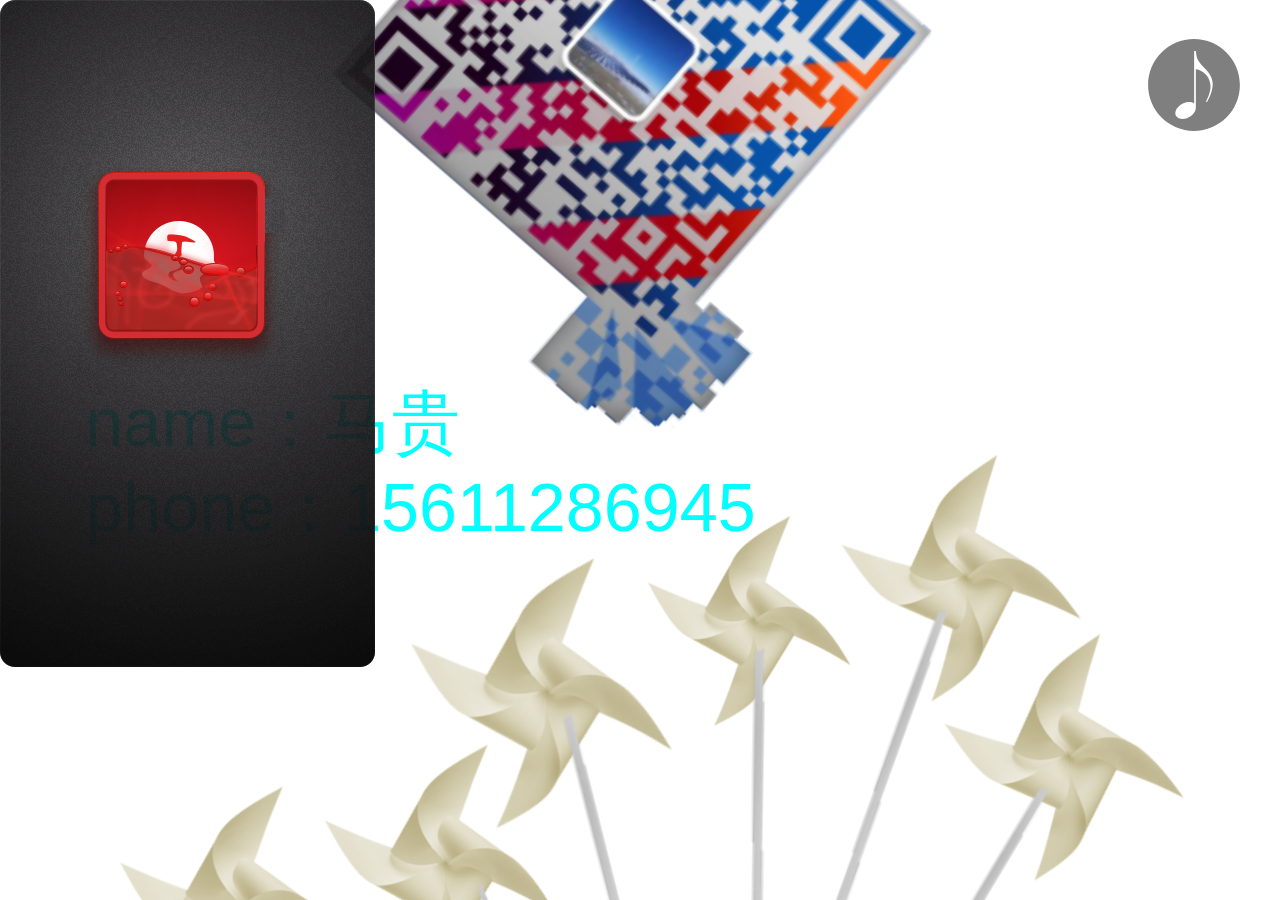
==== commit 471235ef: "qqa" ====
--- a/移动端/html/jianli.html
+++ b/移动端/html/jianli.html
@@ -32,7 +32,7 @@
                 <div class="bom_a"><a href="">javaScript</a></div>
                 <div class="bom_b"><a href="">jQuery</a></div>
                 <div class="bom_c"><a href="">html5<br>css3</a></div>
-                <div class="bom_d"><a href="">高级</br>前端开发</br>攻城狮</a></div>
+                <div class="bom_d"><img src="../img/quan.gif" alt=""/><a href="">高级</br>前端开发攻城狮</a></div>
                 <div class="bom_e"><a href="">ajax</a></div>
                 <div class="bom_f"><a href="">node.js</a></div>
                 <div class="bom_g"><a href="">html<br>css</a></div>
--- a/移动端/css/jianli.css
+++ b/移动端/css/jianli.css
@@ -58,7 +58,7 @@
     background: aquamarine;
 }
 .swiper-container .fir .bom_d a{opacity: 0;
-    color: #FFFFFF;
+    color: #000000;font-size: .2rem;
 }
 .swiper-container .fir .bom_a a,.bom_b a,.bom_c a,.bom_e a,.bom_f a,.bom_g a,.bom_h a{
    color: #000000;opacity: 0;
@@ -71,8 +71,9 @@
 
 }
 .swiper-container .fir  .bom_d img{
-    width: 2rem;
-    height: 2rem;
+    width: 2.7rem;
+    height: 2.7rem;
+    margin: -.21rem 0 0 -.2rem ;
 }
 .swiper-container .fir  .bom_d{ opacity: 0;
     position: absolute;
@@ -85,12 +86,12 @@
     border-radius: 50%;
 }
 .swiper-container .fir .bom_d a{
-    left: .28rem;
-    top: .2rem ;
+    left: .1rem;
+    top: .5rem ;
     position: absolute;
     line-height: .6rem;
     text-align: center;
-    font-size: .45rem;
+    font-size: .3rem;
 }
 .swiper-container .fir  .bom_a{ opacity: 0;
     position: absolute;
@@ -515,7 +516,7 @@
     /*-webkit-animation: bounceInRight 2s both;*/
     /*animation: bounceInRightn 2s both;*/
 }
-#foun ul li img{
+#foun ul li{
     -webkit-animation: bounceInRight 5s both;
     animation: bounceInRightn 5s both;
 }
@@ -547,7 +548,7 @@
     text-align: center;
     margin-top: .3rem;
 }
-.five .five_xm{opacity: 0;
+.five .five_xm{
     margin-left: 2.2rem;
     width: 3rem;
     height: 1rem;
@@ -742,7 +743,7 @@
 .six .six_wx .fz div:nth-child(5){
     width: 40%;
     height: 40%;
-    margin: -5.8rem 0 0 -1.1rem ;
+    margin: -5.6rem 0 0 -1.1rem ;
     z-index: 0;
     -webkit-transform: rotate( 5deg);
     transform: rotate( 5deg);
@@ -758,7 +759,7 @@
 .six .six_wx .fz div:nth-child(7){
     width: 35%;
     height: 35%;
-    margin: -7.5rem 0 0 2rem ;
+    margin: -7.6rem 0 0 2rem ;
     z-index: 0;
     -webkit-transform: rotate( 5deg);
     transform: rotate( 5deg);
@@ -766,7 +767,7 @@
 .six .six_wx .fz div:nth-child(8){
     width: 30%;
     height: 30%;
-    margin: -.4rem 0 0 2.1rem ;
+    margin: -.5rem 0 0 2.1rem ;
     z-index: 0;
     -webkit-transform: rotate( -40deg);
     transform: rotate( -40deg);
@@ -774,7 +775,7 @@
 .six .six_wx .fz div:nth-child(9){
     width: 40%;
     height: 40%;
-    margin: -7rem 0 0 3.1rem ;
+    margin: -6.8rem 0 0 3.1rem ;
     z-index: 0;
 
 }
@@ -829,6 +830,7 @@
 
 
 .six .six_wx .fz div:nth-child(1) img,.six .six_wx .fz div:nth-child(3) img,.six .six_wx .fz div:nth-child(5) img,.six .six_wx .fz div:nth-child(7) img,.six .six_wx .fz div:nth-child(9) img,.six .six_wx .fz div:nth-child(11) img{
+
     -webkit-animation: musicMove 1s linear infinite both;
     animation: musicMove 1s linear infinite both;
 }
